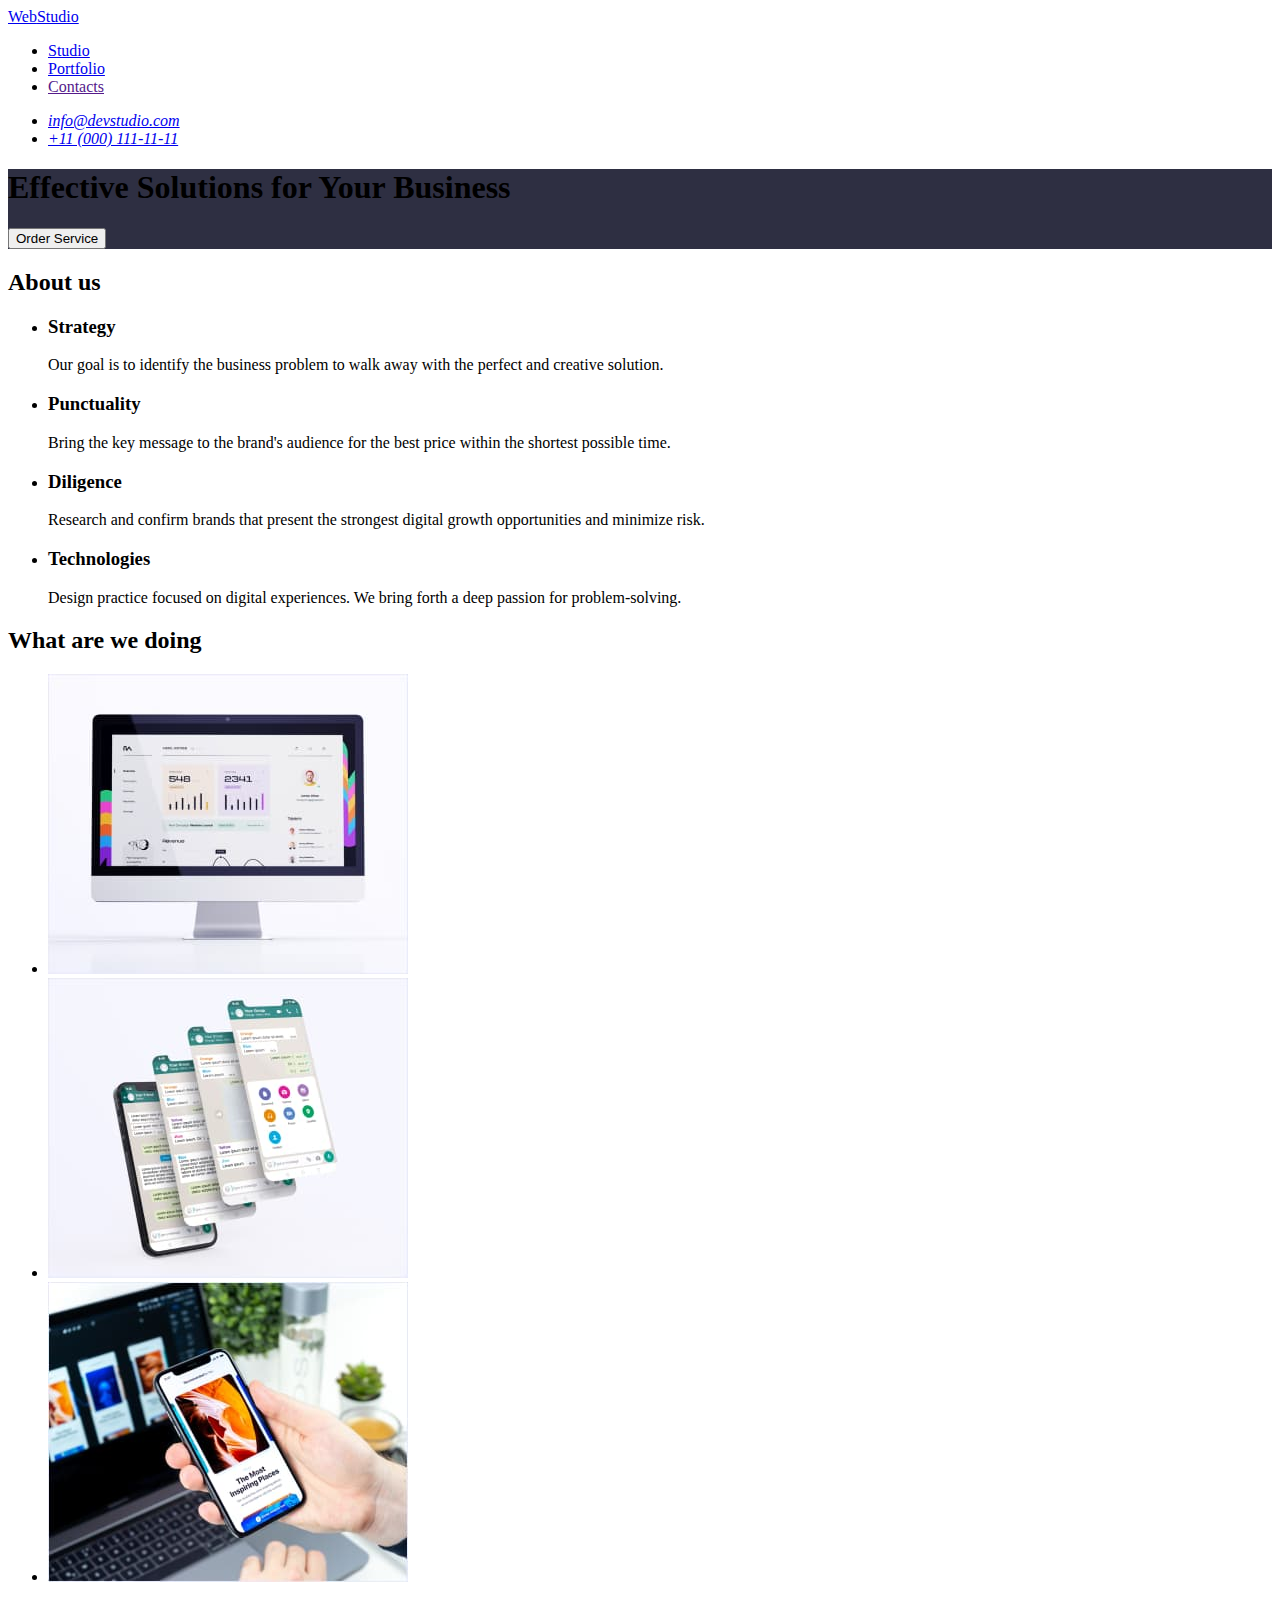
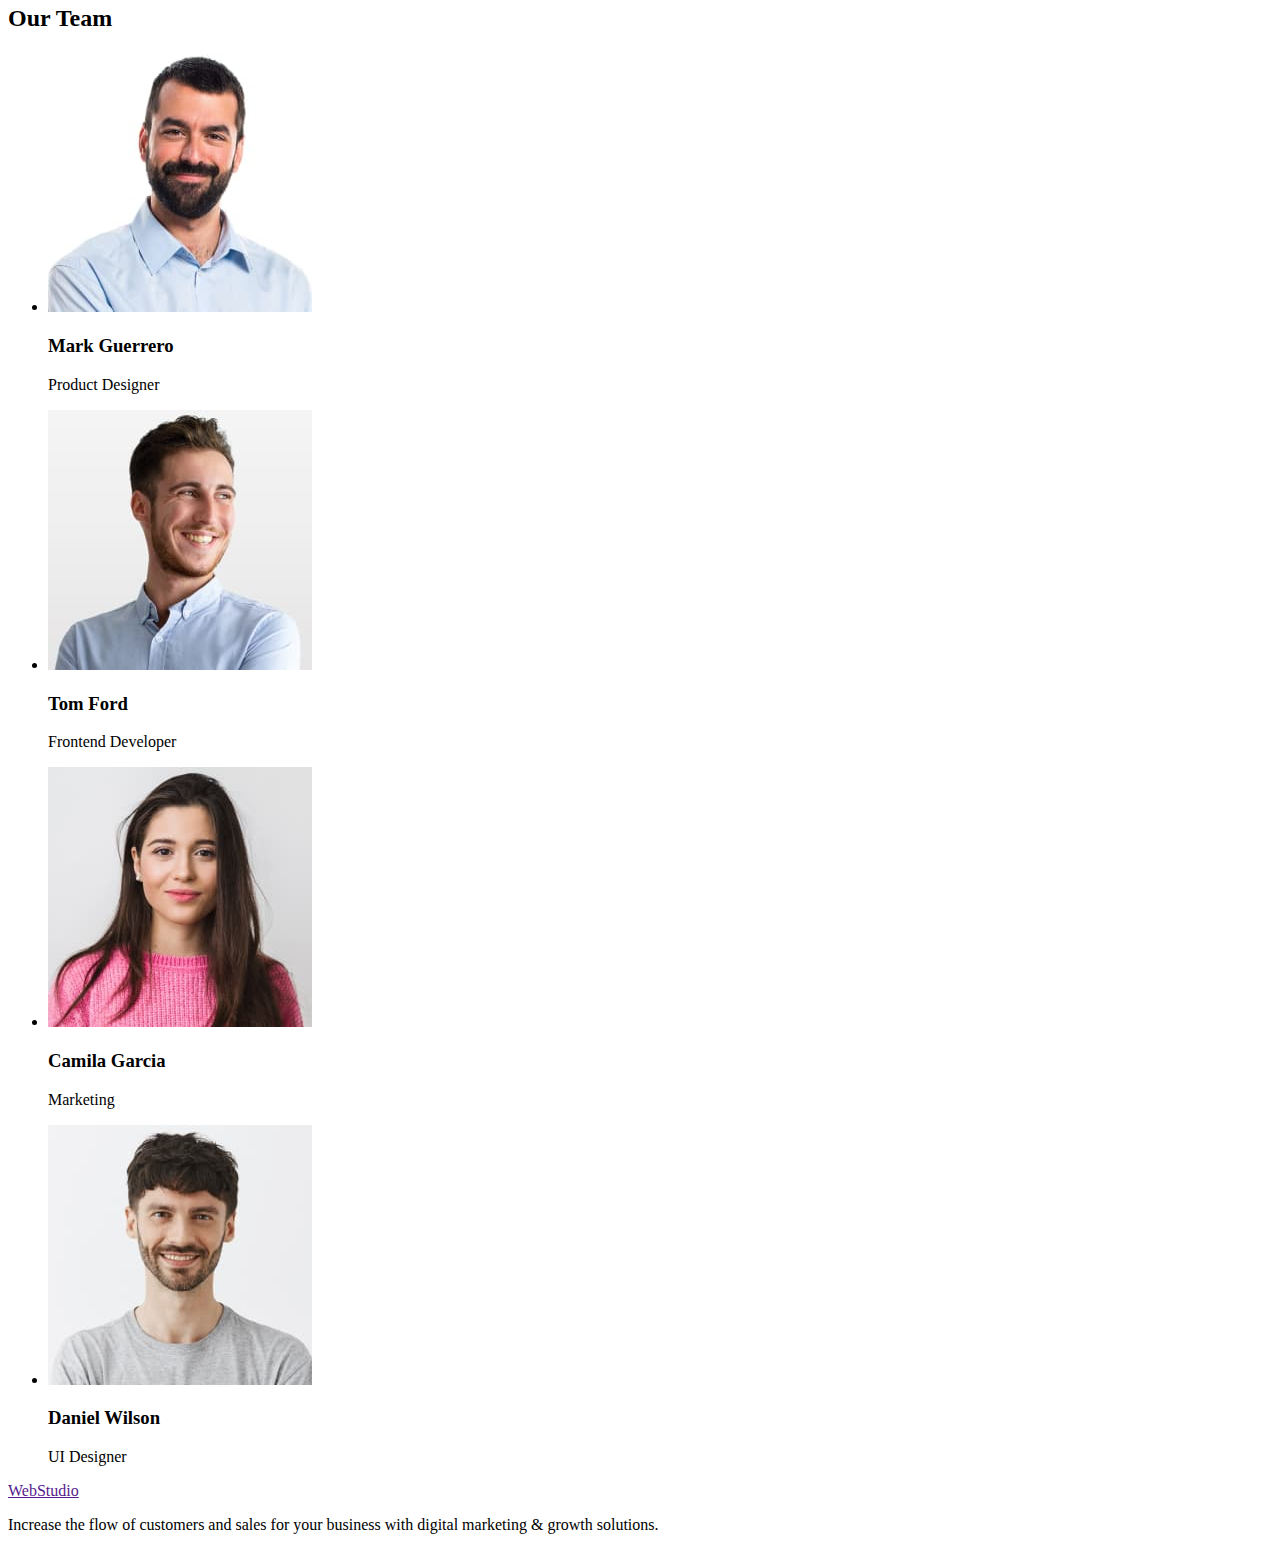
==== index.html @ 5846aebe "Initial commit" ====
<!DOCTYPE html>
<html lang="en">
  <head>
    <meta charset="UTF-8" />
    <meta http-equiv="X-UA-Compatible" content="IE=edge" />
    <meta name="viewport" content="width=device-width, initial-scale=1.0" />
    <meta name="description" content="Effective Solutions for Your Business" />
    <title>markup-hw-01</title>
    <link rel="preconnect" href="https://fonts.googleapis.com" />
    <link rel="preconnect" href="https://fonts.gstatic.com" crossorigin />
    <link
      href="https://fonts.googleapis.com/css2?family=Raleway:wght@800&family=Roboto:wght@400;500;700&display=swap"
      rel="stylesheet"
    />
    <link rel="stylesheet" href="./css/styles.css" />
  </head>

  <body>
    <!-- Header section -->
    <header class="header">
      <nav class="header-nav">
        <a href="./index.html" class="logo-web">Web<span class="logo-color">Studio</span></a>
        <ul>
          <li>
            <a href="./index.html">Studio</a>
          </li>
          <li>
            <a href="./portfolio.html">Portfolio</a>
          </li>
          <li>
            <a href="">Contacts</a>
          </li>
        </ul>
      </nav>

      <address>
        <ul>
          <li>
            <a href="mailto:info@devstudio.com">info@devstudio.com</a>
          </li>
          <li>
            <a href="tel:+110001111111">+11 (000) 111-11-11</a>
          </li>
        </ul>
      </address>
    </header>

    <!-- Main section -->
    <main>
      <!-- Hero section -->
      <section class="hero">
        <h1>Effective Solutions for Your Business</h1>
        <button type="button">Order Service</button>
      </section>

      <!-- About us section -->
      <section class="about">
        <h2>About us</h2>
        <ul>
          <li>
            <h3>Strategy</h3>
            <p>
              Our goal is to identify the business problem to walk away with the
              perfect and creative solution.
            </p>
          </li>
          <li>
            <h3>Punctuality</h3>
            <p>
              Bring the key message to the brand's audience for the best price
              within the shortest possible time.
            </p>
          </li>
          <li>
            <h3>Diligence</h3>
            <p>
              Research and confirm brands that present the strongest digital
              growth opportunities and minimize risk.
            </p>
          </li>
          <li>
            <h3>Technologies</h3>
            <p>
              Design practice focused on digital experiences. We bring forth a
              deep passion for problem-solving.
            </p>
          </li>
        </ul>
      </section>

      <!-- Benefits section -->
      <section class="benefits">
        <h2>What are we doing</h2>
        <ul>
          <li>
            <img
              src="./images/benefits/img-1.jpg"
              alt="computer"
              width="360"
              height="300"
            />
          </li>
          <li>
            <img
              src="./images/benefits/img-2.jpg"
              alt="service"
              width="360"
              height="300"
            />
          </li>
          <li>
            <img
              src="./images/benefits/img-3.jpg"
              alt="screenshot"
              width="360"
              height="300"
            />
          </li>
        </ul>
      </section>

      <!-- Team section -->
      <section class="team">
        <h2>Our Team</h2>

        <ul>
          <li>
            <img
              src="./images/team/img-1.jpg"
              alt="employee-photo-1"
              width="264"
              height="260"
            />
            <h3>Mark Guerrero</h3>
            <p>Product Designer</p>
          </li>
          <li>
            <img
              src="./images/team/img-2.jpg"
              alt="employee-photo-2"
              width="264"
              height="260"
            />
            <h3>Tom Ford</h3>
            <p>Frontend Developer</p>
          </li>
          <li>
            <img
              src="./images/team/img-3.jpg"
              alt="employee-photo-3"
              width="264"
              height="260"
            />
            <h3>Camila Garcia</h3>
            <p>Marketing</p>
          </li>
          <li>
            <img
              src="./images/team/img-4.jpg"
              alt="employee-photo-4"
              width="264"
              height="260"
            />
            <h3>Daniel Wilson</h3>
            <p>UI Designer</p>
          </li>
        </ul>
      </section>
    </main>

    <!-- Footer section -->
    <footer class="footer">
      <a href="">Web<span>Studio</span></a>
      <p>
        Increase the flow of customers and sales for your business with digital
        marketing & growth solutions.
      </p>
    </footer>
  </body>
</html>
---- css/styles.css ----
:root {
  /* text colors (txt-cl) */
  --basic-txt-color: #2e2f42;
  --secondary-txt-color: #434455;


  /* background-colors (bg-cl) */
  --basic-bg-cl: #ffffff;
  --secondary-bg-cl: #2e2f42;
  --third-grey-bg-cl: #f4f4fd;

  /* fonts */
  --basic-font: Roboto, sans-serif;
  --secondary-font: Raleway, sans-serif;
}



/* Сommon styles */
body {
	background-color: var(--basic-bg-cl);
}

/* Header section */


/* Hero */
.hero {
 background-color: var(--secondary-bg-cl);
}

/* About us section */

/* Benefits section */

/* Team section */
.team {
	background-color: var(#f4f4fd);
}


/* Footer section */

/* Селекторы тега */
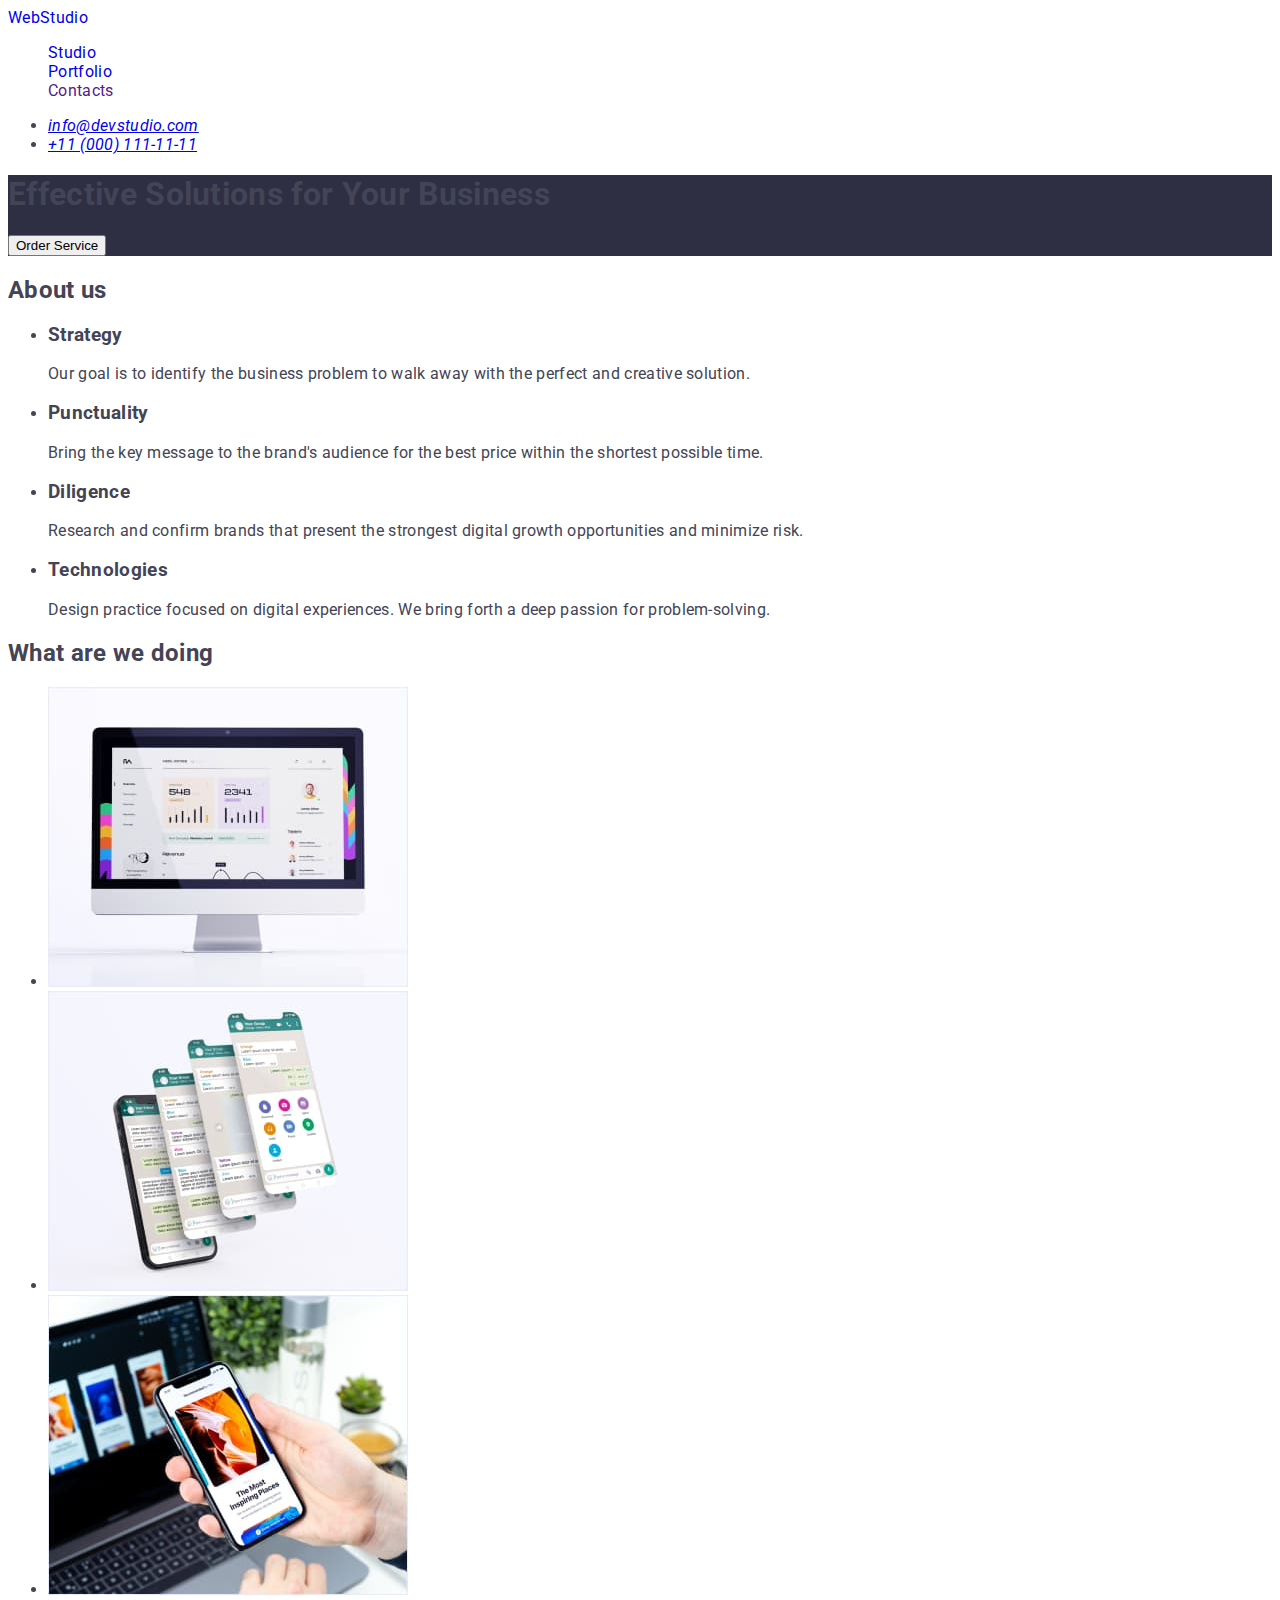
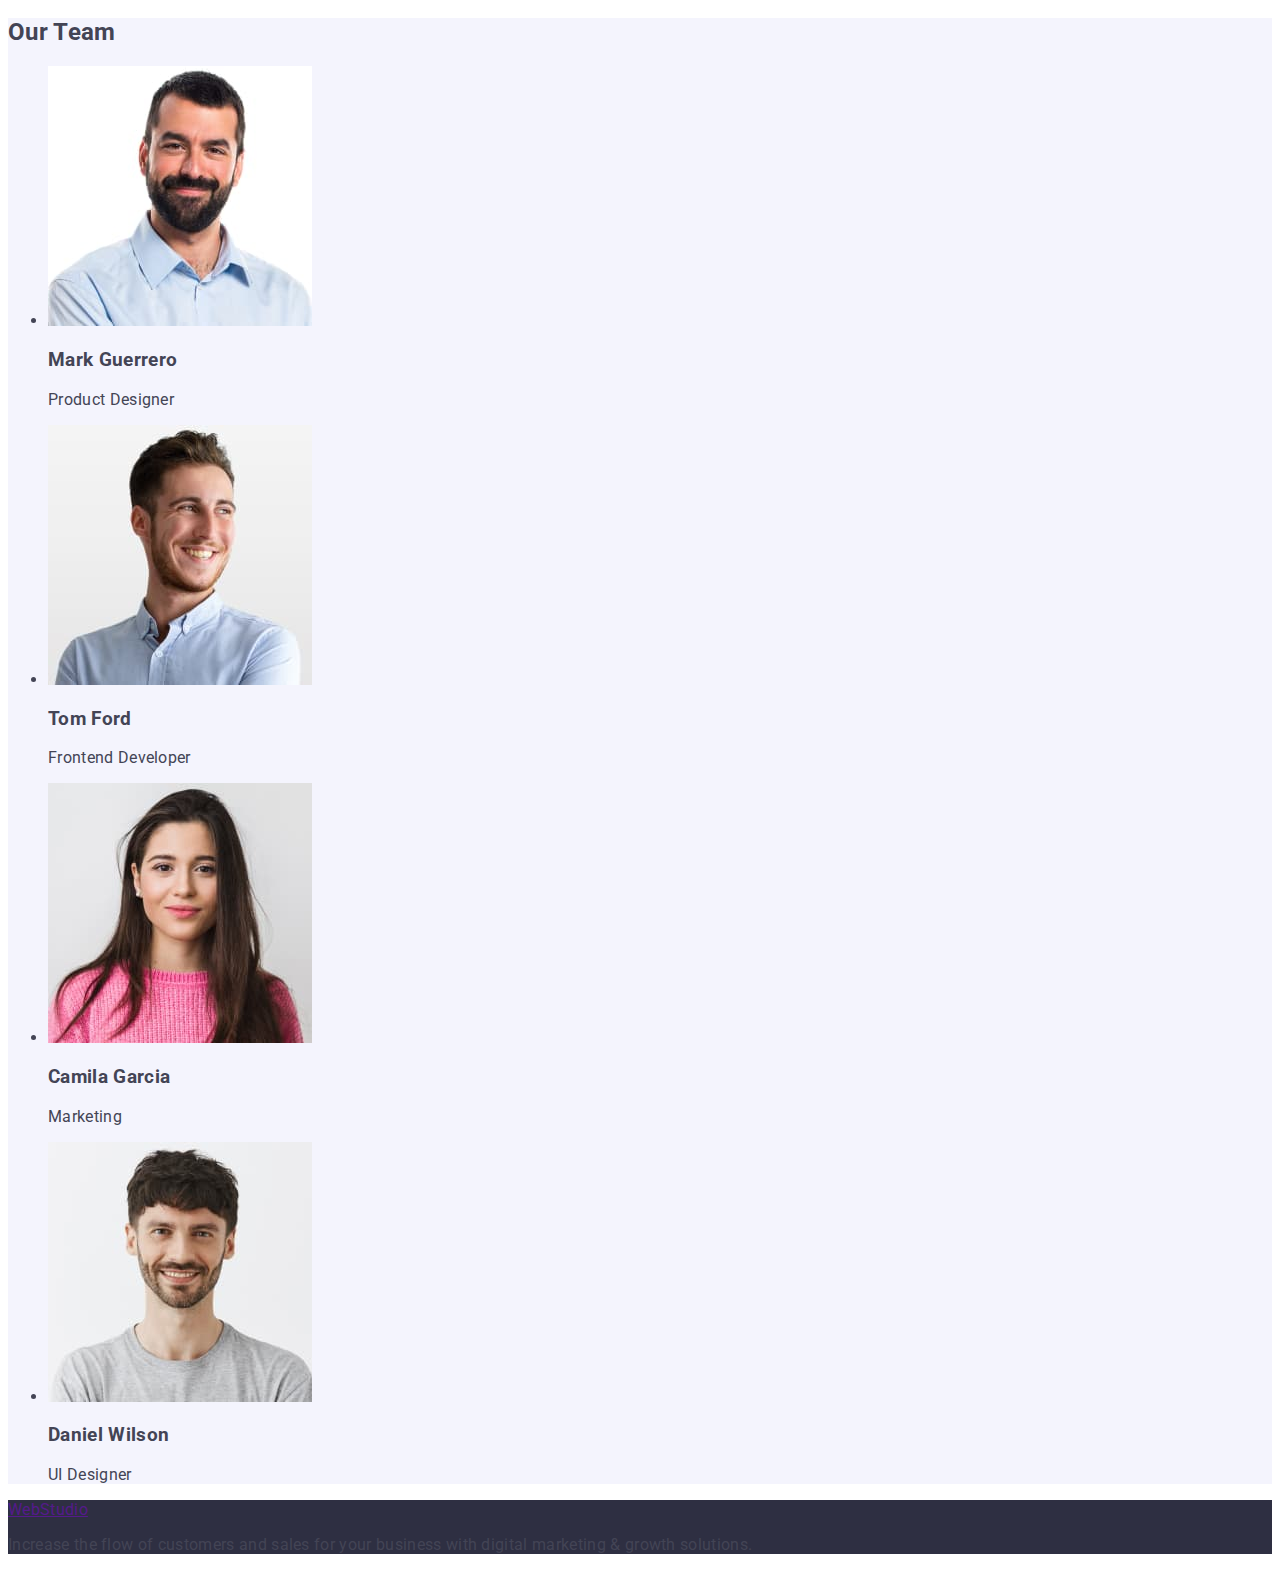
==== commit ba2dd401: "Summary" ====
--- a/index.html
+++ b/index.html
@@ -5,7 +5,7 @@
     <meta http-equiv="X-UA-Compatible" content="IE=edge" />
     <meta name="viewport" content="width=device-width, initial-scale=1.0" />
     <meta name="description" content="Effective Solutions for Your Business" />
-    <title>markup-hw-01</title>
+    <title>markup-hw-02</title>
     <link rel="preconnect" href="https://fonts.googleapis.com" />
     <link rel="preconnect" href="https://fonts.gstatic.com" crossorigin />
     <link
@@ -19,16 +19,16 @@
     <!-- Header section -->
     <header class="header">
       <nav class="header-nav">
-        <a href="./index.html" class="logo-web">Web<span class="logo-color">Studio</span></a>
-        <ul>
+        <a href="./index.html" class="logo-site link ">Web<span class="logo-color">Studio</span></a>
+        <ul class="nav-list list">
           <li>
-            <a href="./index.html">Studio</a>
+            <a href="./index.html" class="nav-link link">Studio</a>
           </li>
           <li>
-            <a href="./portfolio.html">Portfolio</a>
+            <a href="./portfolio.html" class="nav-link link">Portfolio</a>
           </li>
           <li>
-            <a href="">Contacts</a>
+            <a href="" class="nav-link link">Contacts</a>
           </li>
         </ul>
       </nav>
--- a/css/styles.css
+++ b/css/styles.css
@@ -1,13 +1,20 @@
 :root {
-  /* text colors (txt-cl) */
-  --basic-txt-color: #2e2f42;
-  --secondary-txt-color: #434455;
-
-
   /* background-colors (bg-cl) */
   --basic-bg-cl: #ffffff;
   --secondary-bg-cl: #2e2f42;
   --third-grey-bg-cl: #f4f4fd;
+
+
+  /* text colors (txt-cl) */
+  --basic-txt-color: #2e2f42;
+  --secondary-txt-color: #434455;
+  --white-txt-color: #ffffff;
+  --footer-light-txt-color: #e7e9fc;
+  --btn-filter-txt-color: #4d5ae5;
+  --btn-pressed-txt-color: #404BBF;
+  --logo-blue-txt-color: #4d5ae5;
+  --logo-light-txt-color: #f4f4fd;
+
 
   /* fonts */
   --basic-font: Roboto, sans-serif;
@@ -19,9 +26,22 @@
 /* Сommon styles */
 body {
 	background-color: var(--basic-bg-cl);
+  font-family: var(--basic-font);
+  font-size: 16px;
+  letter-spacing: 0.02em;
+  color: var(--secondary-txt-color);
 }
 
 /* Header section */
+.link {
+  text-decoration: none;
+}
+
+.list {
+  list-style: none;
+}
+
+
 
 
 /* Hero */
@@ -35,11 +55,14 @@
 
 /* Team section */
 .team {
-	background-color: var(#f4f4fd);
+	background-color: var(--third-grey-bg-cl);
 }
 
 
 /* Footer section */
+.footer {
+  background-color: var(--secondary-bg-cl);
+}
 
 /* Селекторы тега */
 
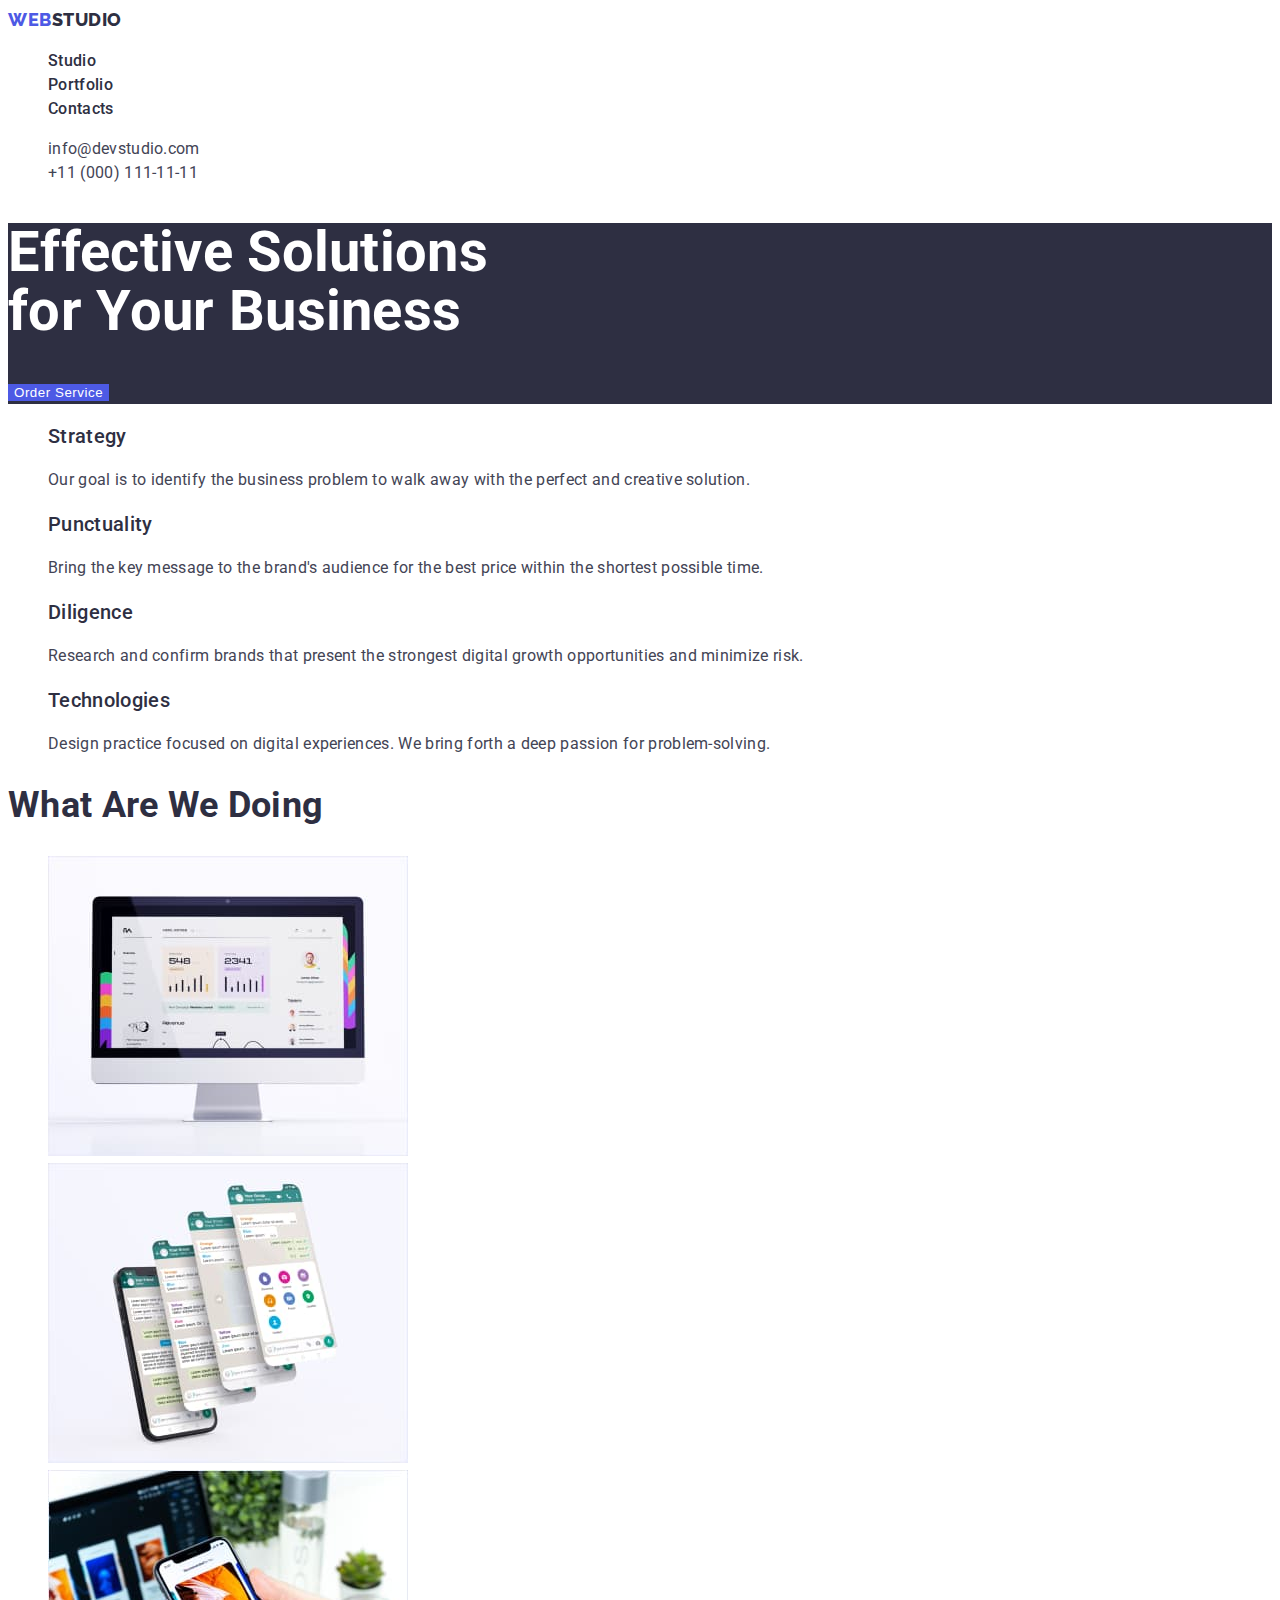
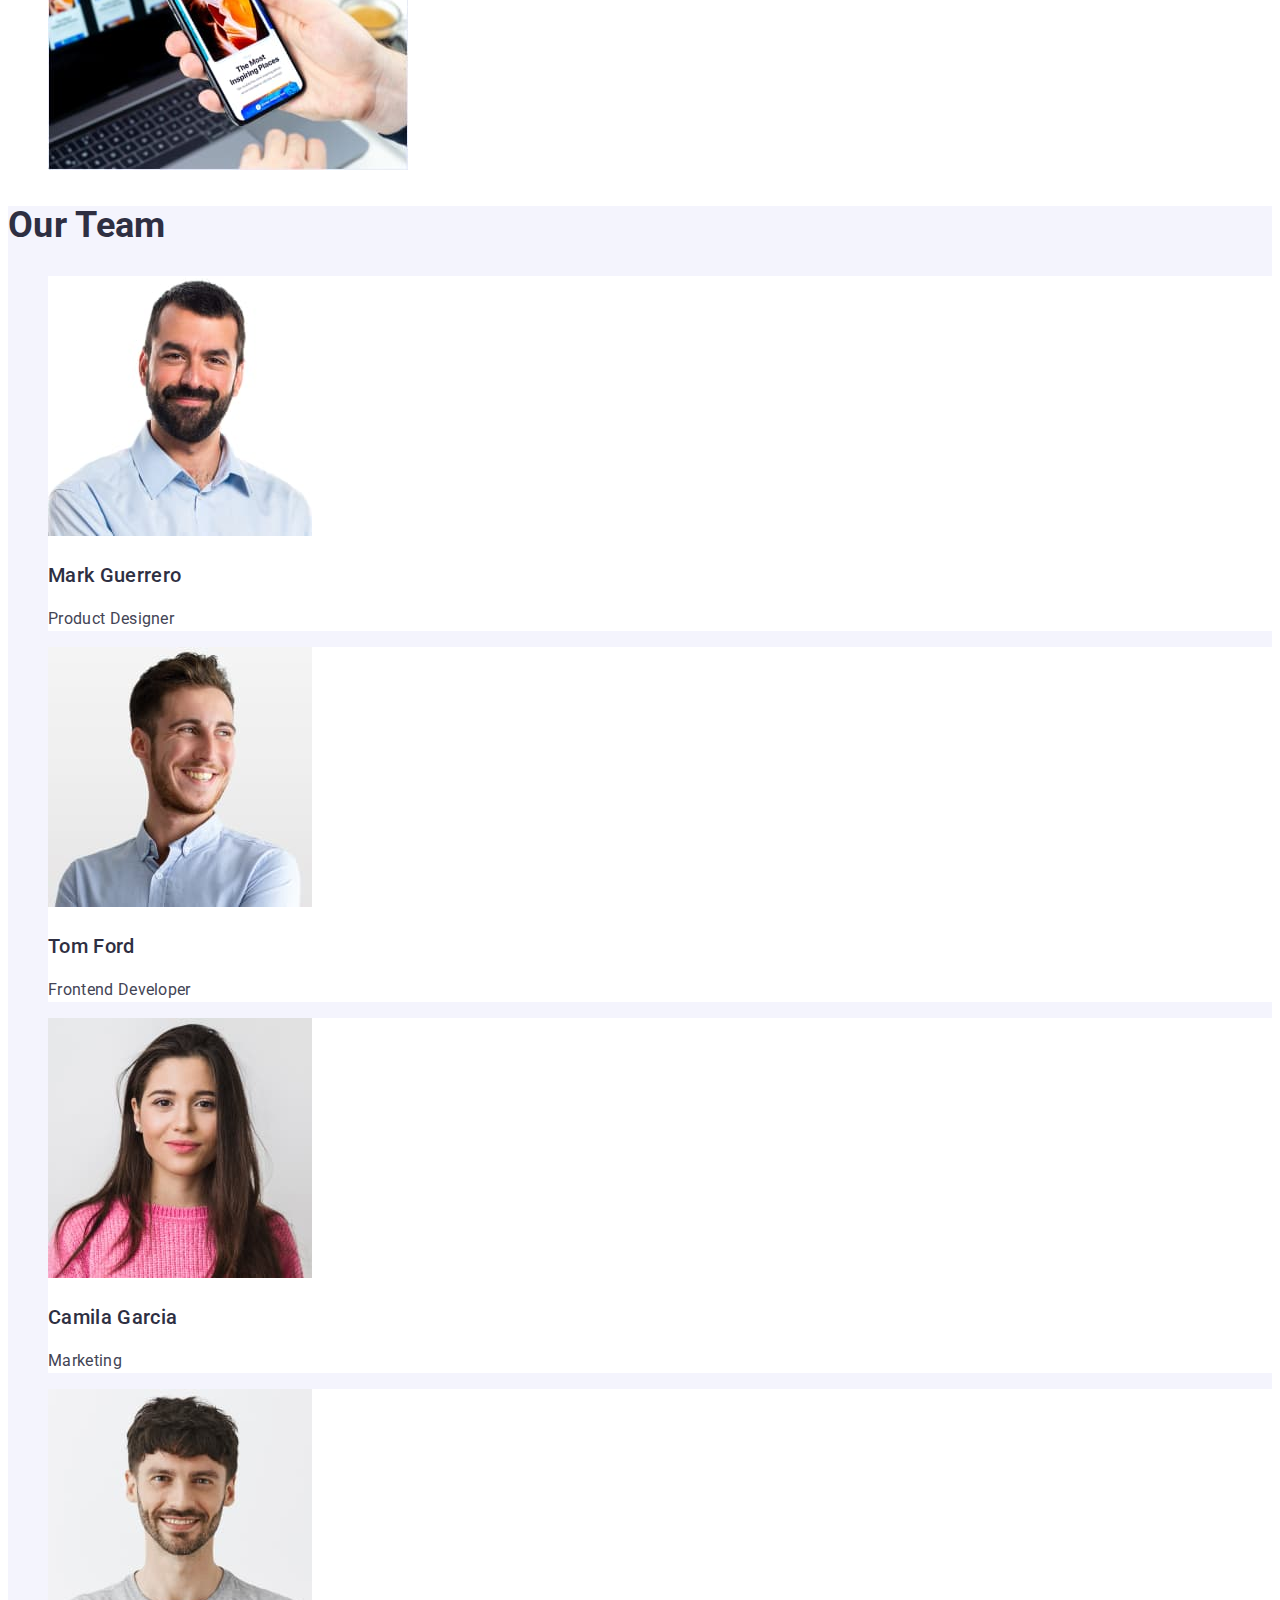
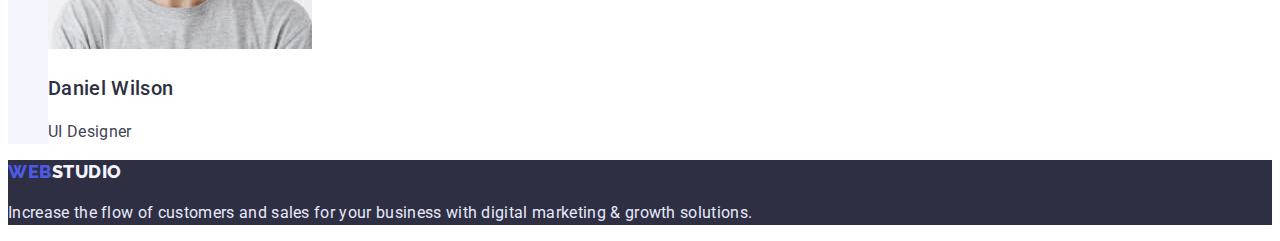
==== commit 02209d5d: "Homework WebStudio 2" ====
--- a/index.html
+++ b/index.html
@@ -19,27 +19,27 @@
     <!-- Header section -->
     <header class="header">
       <nav class="header-nav">
-        <a href="./index.html" class="logo-site link ">Web<span class="logo-color">Studio</span></a>
-        <ul class="nav-list list">
+        <a href="./index.html" class="logo-site link">Web<span class="logo-color">Studio</span></a>
+        <ul class="nav-site list">
           <li>
-            <a href="./index.html" class="nav-link link">Studio</a>
+            <a href="./index.html" class="nav-site link">Studio</a>
           </li>
           <li>
-            <a href="./portfolio.html" class="nav-link link">Portfolio</a>
+            <a href="./portfolio.html" class="nav-site link">Portfolio</a>
           </li>
           <li>
-            <a href="" class="nav-link link">Contacts</a>
+            <a href="" class="nav-site link">Contacts</a>
           </li>
         </ul>
       </nav>
 
-      <address>
-        <ul>
+      <address class="contact">
+        <ul class="contact-list list">
           <li>
-            <a href="mailto:info@devstudio.com">info@devstudio.com</a>
+            <a href="mailto:info@devstudio.com" class="contact-link link">info@devstudio.com</a>
           </li>
           <li>
-            <a href="tel:+110001111111">+11 (000) 111-11-11</a>
+            <a href="tel:+110001111111" class="contact-link link">+11 (000) 111-11-11</a>
           </li>
         </ul>
       </address>
@@ -49,38 +49,38 @@
     <main>
       <!-- Hero section -->
       <section class="hero">
-        <h1>Effective Solutions for Your Business</h1>
-        <button type="button">Order Service</button>
+        <h1 class="hero-title">Effective Solutions<br>for Your Business</h1>
+        <button class="hero-btn btn" type="button">Order Service</button>
       </section>
 
-      <!-- About us section -->
-      <section class="about">
-        <h2>About us</h2>
-        <ul>
-          <li>
-            <h3>Strategy</h3>
-            <p>
+      <!-- Вignity -->
+      <section class="dignity">
+        <h2 class="dignity-caption visually-hidden">Bignity</h2>
+        <ul class="dignity-list list">
+          <li class="dignity-position">
+            <h3 class="dignity-title title-third">Strategy</h3>
+            <p class="dignity-comment">
               Our goal is to identify the business problem to walk away with the
               perfect and creative solution.
             </p>
           </li>
-          <li>
-            <h3>Punctuality</h3>
-            <p>
+          <li class="dignity-position">
+            <h3 class="dignity-title title-third">Punctuality</h3>
+            <p class="dignity-comment">
               Bring the key message to the brand's audience for the best price
               within the shortest possible time.
             </p>
           </li>
-          <li>
-            <h3>Diligence</h3>
-            <p>
+          <li class="dignity-position">
+            <h3 class="dignity-title title-third">Diligence</h3>
+            <p class="dignity-comment">
               Research and confirm brands that present the strongest digital
               growth opportunities and minimize risk.
             </p>
           </li>
-          <li>
-            <h3>Technologies</h3>
-            <p>
+          <li class="dignity-position">
+            <h3 class="dignity-title title-third">Technologies</h3>
+            <p class="dignity-comment">
               Design practice focused on digital experiences. We bring forth a
               deep passion for problem-solving.
             </p>
@@ -90,9 +90,9 @@
 
       <!-- Benefits section -->
       <section class="benefits">
-        <h2>What are we doing</h2>
-        <ul>
-          <li>
+        <h2 class="benefits-features title-two">What are we doing</h2>
+        <ul class="benefits-list list">
+          <li class="benefits-position">
             <img
               src="./images/benefits/img-1.jpg"
               alt="computer"
@@ -100,7 +100,7 @@
               height="300"
             />
           </li>
-          <li>
+          <li class="benefits-position">
             <img
               src="./images/benefits/img-2.jpg"
               alt="service"
@@ -108,7 +108,7 @@
               height="300"
             />
           </li>
-          <li>
+          <li class="benefits-position">
             <img
               src="./images/benefits/img-3.jpg"
               alt="screenshot"
@@ -121,47 +121,46 @@
 
       <!-- Team section -->
       <section class="team">
-        <h2>Our Team</h2>
-
-        <ul>
-          <li>
+        <h2 class="team-people title-two">Our Team</h2>
+        <ul class="team-list list">
+          <li class="team-position">
             <img
               src="./images/team/img-1.jpg"
               alt="employee-photo-1"
               width="264"
               height="260"
             />
-            <h3>Mark Guerrero</h3>
+            <h3 class="team-title title-third">Mark Guerrero</h3>
             <p>Product Designer</p>
           </li>
-          <li>
+          <li class="team-position">
             <img
               src="./images/team/img-2.jpg"
               alt="employee-photo-2"
               width="264"
               height="260"
             />
-            <h3>Tom Ford</h3>
+            <h3 class="team-title title-third">Tom Ford</h3>
             <p>Frontend Developer</p>
           </li>
-          <li>
+          <li class="team-position">
             <img
               src="./images/team/img-3.jpg"
               alt="employee-photo-3"
               width="264"
               height="260"
             />
-            <h3>Camila Garcia</h3>
+            <h3 class="team-title title-third">Camila Garcia</h3>
             <p>Marketing</p>
           </li>
-          <li>
+          <li class="team-position">
             <img
               src="./images/team/img-4.jpg"
               alt="employee-photo-4"
               width="264"
               height="260"
             />
-            <h3>Daniel Wilson</h3>
+            <h3 class="team-title title-third">Daniel Wilson</h3>
             <p>UI Designer</p>
           </li>
         </ul>
@@ -170,8 +169,8 @@
 
     <!-- Footer section -->
     <footer class="footer">
-      <a href="">Web<span>Studio</span></a>
-      <p>
+      <a href="./index.html" class="logo-site link">Web<span class="logo-color-second">Studio</span></a>
+      <p class="footer-description">
         Increase the flow of customers and sales for your business with digital
         marketing & growth solutions.
       </p>
--- a/css/styles.css
+++ b/css/styles.css
@@ -1,38 +1,69 @@
 :root {
-  /* background-colors (bg-cl) */
-  --basic-bg-cl: #ffffff;
-  --secondary-bg-cl: #2e2f42;
-  --third-grey-bg-cl: #f4f4fd;
+  /* txt-color (cl)*/
+  --basic-white-txt-cl: #ffffff;
+  --navyblue-dark-txt-cl: #2e2f42;
+  --slate-txt-cl: #434455;
+  --pressed-txt-cl: #404BBF;
+  --primary-txt-cl: #4d5ae5;
+  --accent-txt-cl: #e7e9fc;
+  
+  /* Background-color (bg-cl) */
+  --basic-white-bg-cl: #ffffff;
+  --navyblue-dark-bg-cl: #2e2f42;
+  --cloud-light-bg-cl: #f4f4fd;
+  --pressed-bg-cl: #404BBF;
+  --primary-bg-cl: #4d5ae5;
 
-
-  /* text colors (txt-cl) */
-  --basic-txt-color: #2e2f42;
-  --secondary-txt-color: #434455;
-  --white-txt-color: #ffffff;
-  --footer-light-txt-color: #e7e9fc;
-  --btn-filter-txt-color: #4d5ae5;
-  --btn-pressed-txt-color: #404BBF;
-  --logo-blue-txt-color: #4d5ae5;
-  --logo-light-txt-color: #f4f4fd;
-
+  /* logo-color */
+  --primary-logo-cl: #4d5ae5;
+  --logo-light-color: #f4f4fd;
 
   /* fonts */
   --basic-font: Roboto, sans-serif;
   --secondary-font: Raleway, sans-serif;
 }
 
-
-
 /* Сommon styles */
 body {
-	background-color: var(--basic-bg-cl);
+	background-color: var(--basic-white-bg-cl);
+
   font-family: var(--basic-font);
+  font-style: normal;
+  font-weight: 400;
   font-size: 16px;
+  line-height: 1.5;
   letter-spacing: 0.02em;
-  color: var(--secondary-txt-color);
+  color: var(--slate-txt-cl);
 }
 
-/* Header section */
+.btn {
+  align-items: center;
+  letter-spacing: 0.04em;
+
+  cursor: pointer;
+  border: none;
+}
+
+.title-third {
+  font-weight: 500;
+  font-size: 20px;
+  line-height: 1.2;
+  color: var(--navyblue-dark-txt-cl);
+}
+
+.title-two {
+  font-weight: 700;
+  font-size: 36px;
+  line-height: 1.11;
+  text-transform: capitalize;
+  color: var(--navyblue-dark-txt-cl);
+
+}
+
+.description-txt {
+  color: var(--slate-txt-cl);
+}
+
 .link {
   text-decoration: none;
 }
@@ -41,29 +72,116 @@
   list-style: none;
 }
 
-
-
-
-/* Hero */
-.hero {
- background-color: var(--secondary-bg-cl);
+.visually-hidden {
+  position: absolute;
+  width: 1px;
+  height: 1px;
+  margin: -1px;
+  border: 0;
+  padding: 0;
+  
+  white-space: nowrap;
+  clip-path: inset(100%);
+  clip: rect(0 0 0 0);
+  overflow: hidden;
 }
 
-/* About us section */
-
-/* Benefits section */
-
-/* Team section */
-.team {
-	background-color: var(--third-grey-bg-cl);
+/* HEADER SECTION */
+.logo-site {
+  font-family: var(--secondary-font);
+  font-weight: 800;
+  font-size: 18px;
+  line-height: 1.33;
+  letter-spacing: 0.03em;
+  text-transform: uppercase;
+  color: var(--primary-logo-cl);
 }
 
-
-/* Footer section */
-.footer {
-  background-color: var(--secondary-bg-cl);
+.logo-color {
+  color: var(--navyblue-dark-txt-cl);
 }
 
-/* Селекторы тега */
+.logo-color-second {
+  color: var(--cloud-light-bg-cl);
+}
 
+.nav-site {
+  font-style: normal;
+  font-weight: 500;
+  font-size: 16px;
+  line-height: 1.5;
+  letter-spacing: 0.02em;
+  color: var(--navyblue-dark-txt-cl);
+}
 
+.contact-link {
+  font-style: normal;
+  line-height: 1.5;
+  color: var(--slate-txt-cl);
+}
+
+.nav-site:hover,
+.nav-site:focus,
+.contact-link:hover,
+.contact-link:focus {
+  color: var(--pressed-txt-cl);
+}
+
+/* HERO */
+.hero {
+ background-color: var(--navyblue-dark-bg-cl);
+}
+
+.hero-title {
+  font-weight: 700;
+  font-size: 56px;
+  line-height: 1.07;
+  /* text-align: center; */
+  color: var(--basic-white-txt-cl);
+}
+
+.hero-btn {
+  color: var(--basic-white-txt-cl);
+  background-color: var(--primary-bg-cl);
+  border: none;
+}
+
+.hero-btn:hover,
+.hero-btn:focus {
+  background-color: var(--pressed-bg-cl);
+}
+
+/* BIGNITY */
+
+/* BENEFITS */
+
+/* TEAM */
+.team {
+  background-color: var(--cloud-light-bg-cl);
+}
+
+.team-position {
+  background-color: var(--basic-white-bg-cl);
+}
+
+/* FOOTER */
+.footer {
+  background-color: var(--navyblue-dark-bg-cl);
+}
+
+.footer-description {
+  color: var(--accent-txt-cl);
+}
+
+/* PORTFOLIO */
+.btn.filter {
+  color: var(--primary-txt-cl);
+  background-color: var(--cloud-light-bg-cl);
+  
+}
+
+.btn.filter:hover,
+.btn.filter:focus {
+  color: var(--basic-white-txt-cl);
+  background-color: var(--pressed-bg-cl);
+}